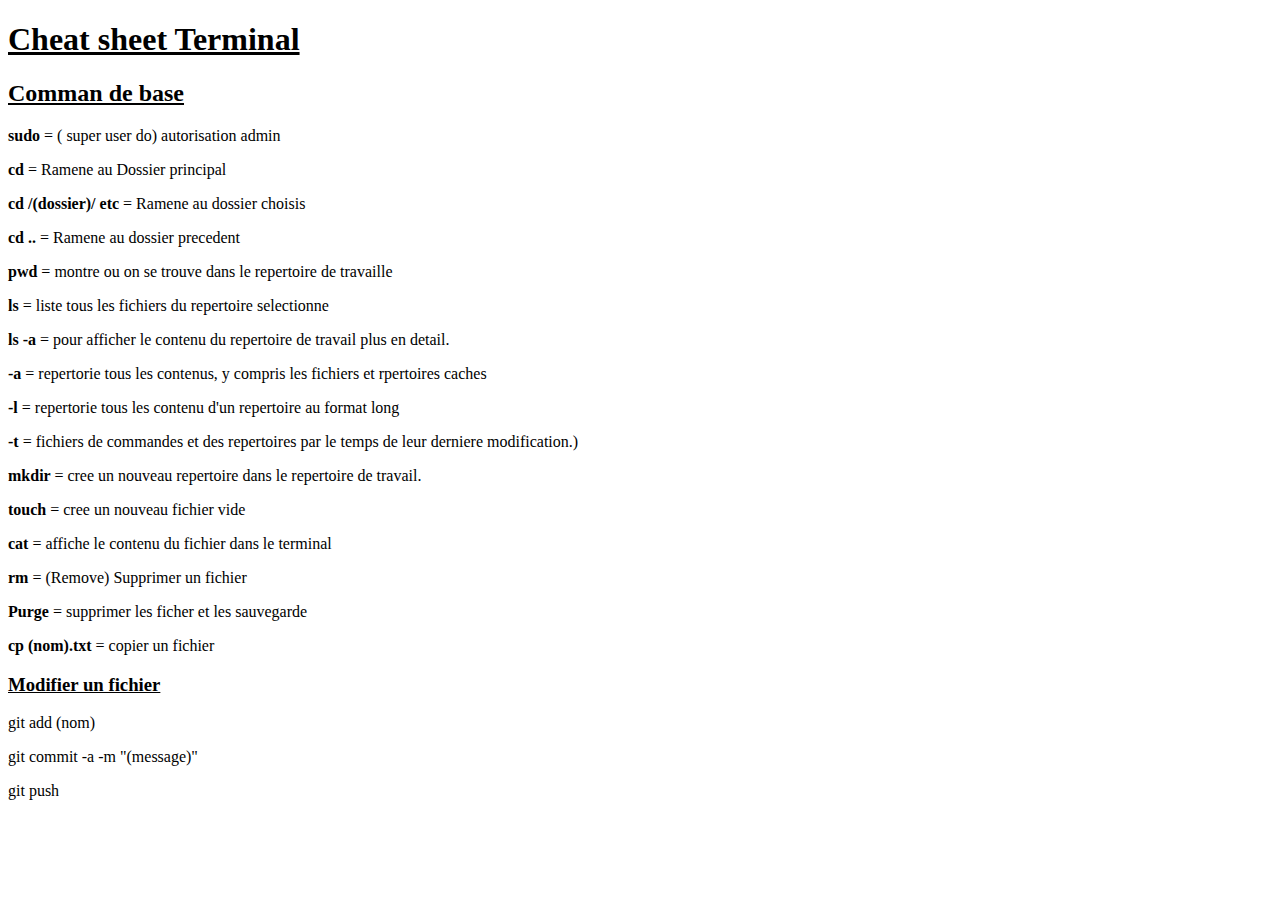
==== index.html @ 1b4e0a46 "Test 3256" ====
<!DOCTYPE html>

  <head> <h1> <b> <u> Cheat sheet Terminal </u> </b>  </h1>
 <title>Cheat terminal</title>
<link a href="Terminal.CSS" rel="stylesheet" type="Text/CSS">
</head>
    <body>
       <h2> <b> <u> Comman de base </u> </b> </h2>

<p> <b> sudo </b>  = ( super user do) autorisation admin </p>

<p> <b>  cd </b> = Ramene au Dossier principal </p>

<p> <b> cd /(dossier)/ etc </b> = Ramene au dossier choisis </p>

<p> <b> cd .. </b> = Ramene au dossier precedent </p>

<p> <b> pwd </b> = montre ou on se trouve dans le repertoire de travaille </p>

<p> <b> ls </b> = liste tous les fichiers du repertoire selectionne </p>

<p> <b> ls -a </b> = pour afficher le contenu du repertoire de travail plus en detail. </p>

<p> <b> -a </b> = repertorie tous les contenus, y compris les fichiers et rpertoires caches </p>

<p> <b> -l </b> = repertorie tous les contenu d'un repertoire au format long </p>

<p> <b> -t </b> = fichiers de commandes et des repertoires par le temps de leur derniere modification.) </p>

<p> <b> mkdir </b>  = cree un nouveau repertoire dans le repertoire de travail. </p>

<p> <b> touch </b> = cree un nouveau fichier vide </p>

<p> <b> cat </b> = affiche le contenu du fichier dans le terminal </p>

<p> <b> rm </b> = (Remove) Supprimer un fichier </p>

<p> <b> Purge </b> = supprimer les ficher et les sauvegarde </p>

  <p> <b> cp (nom).txt </b> = copier un fichier </p>

        <h3> <u> Modifier un fichier </u> </h3>

    <p>   git add (nom) </p>
    <p>  git commit -a -m "(message)" </p>
    <p>  git push </p>

     </body>

</html>
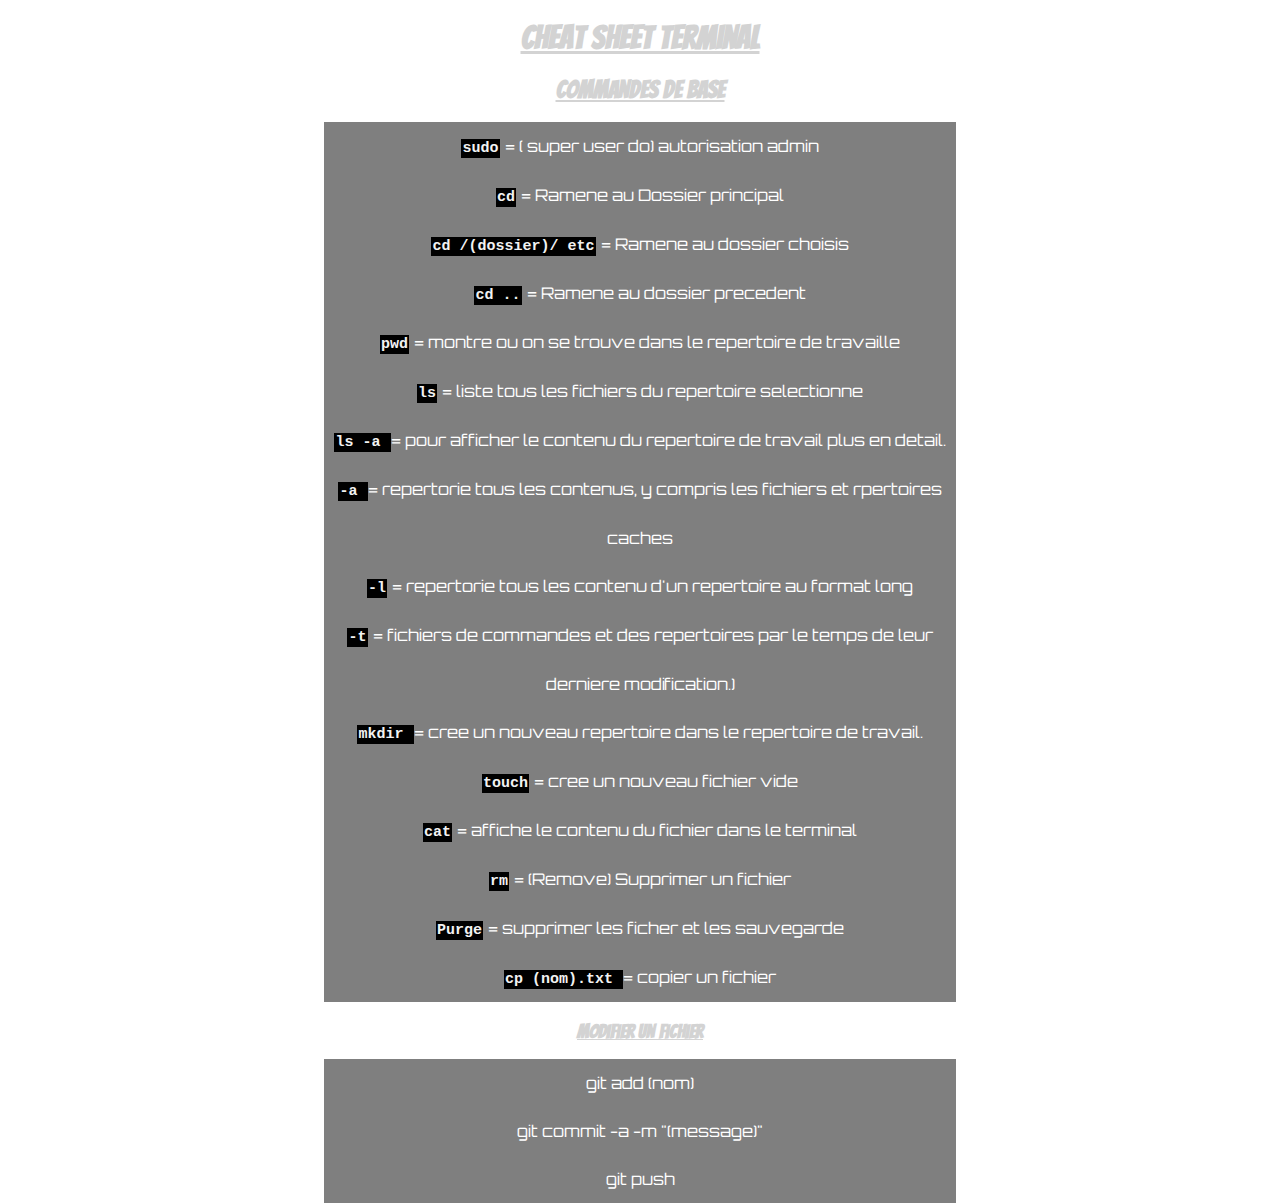
==== commit 84f5bd1f: "add responcive and icon cheat  terminal" ====
--- a/index.html
+++ b/index.html
@@ -1,50 +1,78 @@
-<!DOCTYPE html>
+<!doctype html>
+<html>
 
-  <head> <h1> <b> <u> Cheat sheet Terminal </u> </b>  </h1>
- <title>Cheat terminal</title>
-<link a href="Terminal.CSS" rel="stylesheet" type="Text/CSS">
+<head>
+
+  <h1> <b> <u> Cheat sheet Terminal </u> </b> </h1>
+  <title>Cheat terminal</title>
+
+  <meta name="viewport" content="width=device-width, initial-scale=1.0">
+  <link rel="shortcut icon" href="favicon(2).ico" />
+  <link a href="Terminal.css" rel="stylesheet" type="Text/CSS">
+  <link a href="style.css" rel="stylesheet" type="Text/css" media="screen">
+  <link href="https://fonts.googleapis.com/css?family=Lobster|Anton|Sigmar+One|Orbitron|Bangers" rel="stylesheet" type="text/css">
+
 </head>
-    <body>
-       <h2> <b> <u> Comman de base </u> </b> </h2>
 
-<p> <b> sudo </b>  = ( super user do) autorisation admin </p>
+<body>
 
-<p> <b>  cd </b> = Ramene au Dossier principal </p>
+  <h2> <b> <u> Commandes de base </u> </b> </h2>
+  <div>
+    <p> <b> <code class="bouton">sudo</code> </b> = ( super user do) autorisation admin
+      <br /> 
 
-<p> <b> cd /(dossier)/ etc </b> = Ramene au dossier choisis </p>
+      <b> <code class="bouton"> cd</code> </b> = Ramene au Dossier principal
+      <br />
 
-<p> <b> cd .. </b> = Ramene au dossier precedent </p>
+      <b> <code class="bouton">cd /(dossier)/ etc</code> </b> = Ramene au dossier choisis
+      <br />
 
-<p> <b> pwd </b> = montre ou on se trouve dans le repertoire de travaille </p>
+      <b><code class="bouton"> cd ..</code> </b> = Ramene au dossier precedent
+      <br />
 
-<p> <b> ls </b> = liste tous les fichiers du repertoire selectionne </p>
+      <b><code class="bouton"> pwd</code> </b> = montre ou on se trouve dans le repertoire de travaille
+      <br />
 
-<p> <b> ls -a </b> = pour afficher le contenu du repertoire de travail plus en detail. </p>
+      <b><code class="bouton"> ls</code> </b> = liste tous les fichiers du repertoire selectionne
+      <br />
 
-<p> <b> -a </b> = repertorie tous les contenus, y compris les fichiers et rpertoires caches </p>
+      <b> <code class="bouton">ls -a </code></b> = pour afficher le contenu du repertoire de travail plus en detail.
+      <br />
 
-<p> <b> -l </b> = repertorie tous les contenu d'un repertoire au format long </p>
+      <b><code class="bouton"> -a </code></b> = repertorie tous les contenus, y compris les fichiers et rpertoires caches
+      <br />
 
-<p> <b> -t </b> = fichiers de commandes et des repertoires par le temps de leur derniere modification.) </p>
+      <b><code class="bouton"> -l</code> </b> = repertorie tous les contenu d'un repertoire au format long
+      <br />
 
-<p> <b> mkdir </b>  = cree un nouveau repertoire dans le repertoire de travail. </p>
+      <b><code class="bouton"> -t</code> </b> = fichiers de commandes et des repertoires par le temps de leur derniere modification.)
+      <br />
 
-<p> <b> touch </b> = cree un nouveau fichier vide </p>
+      <b><code class="bouton"> mkdir </code></b> = cree un nouveau repertoire dans le repertoire de travail.
+      <br />
 
-<p> <b> cat </b> = affiche le contenu du fichier dans le terminal </p>
+      <b><code class="bouton"> touch</code> </b> = cree un nouveau fichier vide
+      <br />
 
-<p> <b> rm </b> = (Remove) Supprimer un fichier </p>
+      <b> <code class="bouton">cat</code> </b> = affiche le contenu du fichier dans le terminal
+      <br />
 
-<p> <b> Purge </b> = supprimer les ficher et les sauvegarde </p>
+      <b><code class="bouton"> rm</code> </b> = (Remove) Supprimer un fichier
+      <br />
 
-  <p> <b> cp (nom).txt </b> = copier un fichier </p>
+      <b><code class="bouton"> Purge</code> </b> = supprimer les ficher et les sauvegarde
+      <br />
 
-        <h3> <u> Modifier un fichier </u> </h3>
-
-    <p>   git add (nom) </p>
-    <p>  git commit -a -m "(message)" </p>
-    <p>  git push </p>
-
-     </body>
+      <b><code class="bouton"> cp  (nom).txt </code></b> = copier un fichier
+      <br />
+    </p>
+  </div>
+  <h3> <u> Modifier un fichier </u> </h3>
+  <div>
+    <p>git add (nom)
+      <br /> git commit -a -m "(message)"
+      <br /> git push </p>
+  </div>
+</body>
 
 </html>
--- a/Terminal.css
+++ b/Terminal.css
@@ -0,0 +1,44 @@
+body {
+  background-image: url(http://omiros.eu/wp-content/uploads/2015/08/boards-black-line-texture-background-wood-wallpaper-wood-texture-wallpapers.jpg);
+  color: lightgrey;
+
+}
+
+h1 {
+  text-align: center;
+  font-family: 'Bangers';
+
+}
+
+h2 {
+  text-align: center;
+  font-family: 'Bangers';
+
+}
+ h3 {
+   text-align: center;
+   font-family: 'Bangers';
+
+ }
+
+p {
+color: white;
+  text-align: center; 
+  font-family: purisa;
+  line-height: 3;
+  font-family: 'orbitron';
+
+}
+div {
+  background-color: rgba(0, 0, 0, 0.5);
+  height: 50%;
+  width: 50%;
+   margin-left: auto;
+   margin-right: auto;}
+.bouton {
+  font-size: 15px;
+  font-family: serif sans-serif;
+  background-color: black;
+  color: #F2F2F2;
+  padding: 1px 1px 1px 1px;
+}
--- a/style.css
+++ b/style.css
@@ -0,0 +1,55 @@
+@media screen and (max-width: 800px){
+
+  body {
+    background-image: url(http://omiros.eu/wp-content/uploads/2015/08/boards-black-line-texture-background-wood-wallpaper-wood-texture-wallpapers.jpg);
+    color: lightgrey;
+
+  }
+
+  h1 {
+    text-align: center;
+    color: grey;
+    font-family: 'Bangers';
+
+  }
+
+  h2 {
+    text-align: center;
+    color: grey;
+    font-family: 'Bangers';
+
+  }
+   h3 {
+     text-align: center;
+     color: grey;
+     font-family: 'Bangers';
+ 
+   }
+
+  p {
+  color: white;
+    text-align: center;
+    font-family: purisa;
+    line-height: 3;
+    font-family: 'orbitron';
+
+  }
+  div {
+    background-color: rgba(0, 0, 0, 0.5);
+    height: 100%;
+    width: 100%;
+     margin-left: auto;
+     margin-right: auto;
+   box-shadow: 10px 10px 5px black;}
+  .bouton {
+    font-size: 15px;
+    font-family: serif sans-serif;
+    background-color: black;
+    color: #F2F2F2;
+    padding: 1px 1px 1px 1px;
+    border-radius: 5px;
+  }
+
+
+
+}
